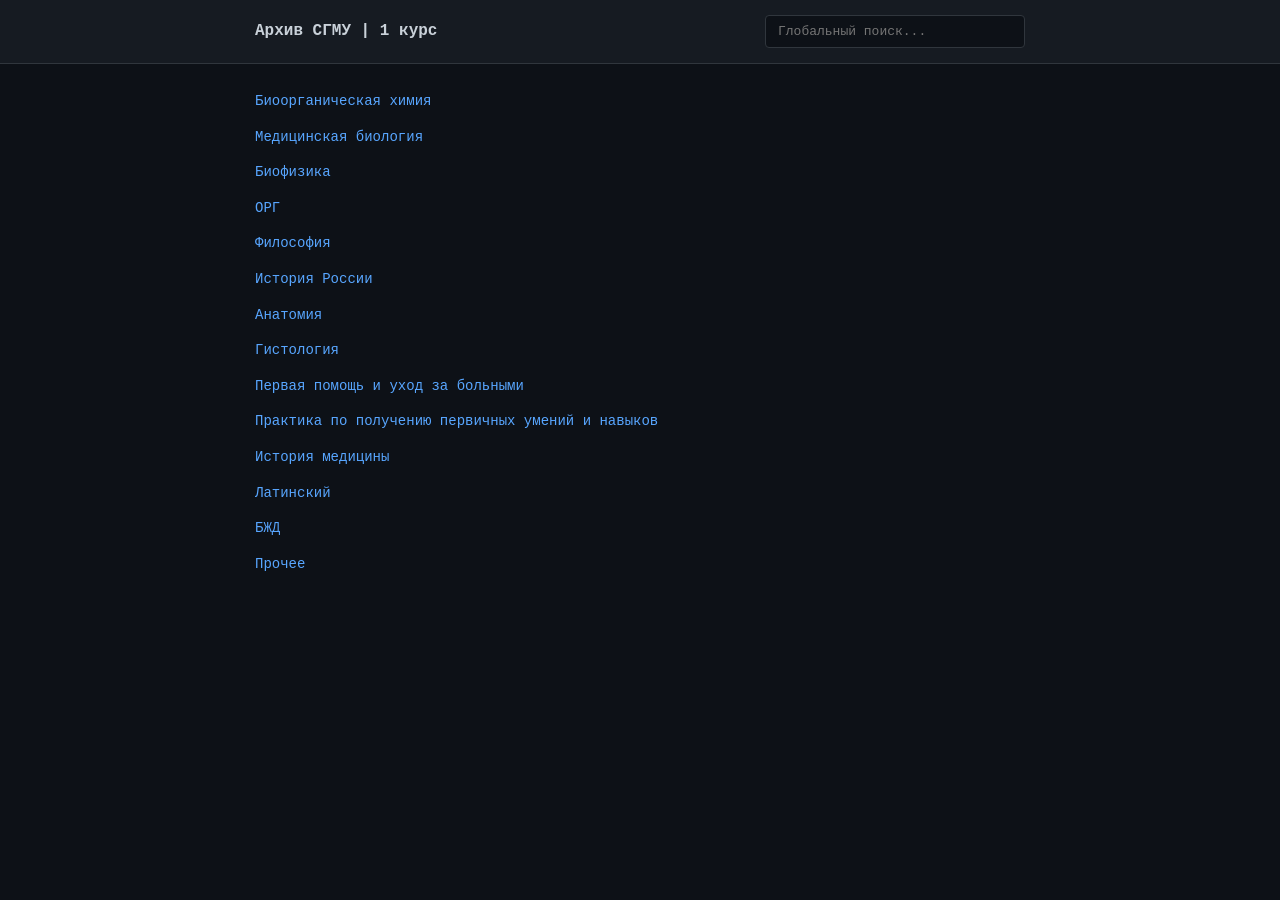
==== index.html @ 9a296343 "Добавлены файлы для архива СГМУ: структура данных, HTML-страницы и стили, реализован глобальный поис" ====
<!DOCTYPE html>
<html lang="ru">
<head>
    <meta charset="UTF-8">
    <meta name="viewport" content="width=device-width, initial-scale=1.0">
    <title>Архив СГМУ | 1 курс</title>
    <link rel="stylesheet" href="style.css">
</head>
<body>
    
    <header class="header">
        <div class="container header-content">
            <a href="index.html" class="logo">Архив СГМУ | 1 курс</a>
            <div class="search-box">
                <input type="text" id="global-search" placeholder="Глобальный поиск...">
                <div id="search-dropdown" class="search-dropdown"></div>
            </div>
        </div>
    </header>

    <main class="container">
        <ul id="subjects-list" class="subjects-list">
            <li>Загрузка материалов...</li>
        </ul>
    </main>

    <script src="script.js"></script>
</body>
</html>
---- style.css ----
* {
    box-sizing: border-box;
    margin: 0;
    padding: 0;
}

:root {
    --bg-color: #0d1117;
    --panel-bg: #161b22;
    --border-color: #30363d;
    --text-main: #c9d1d9;
    --accent-blue: #58a6ff;
}

body {
    background-color: var(--bg-color);
    color: var(--text-main);
    font-family: 'Consolas', 'Courier New', Courier, monospace;
    line-height: 1.6;
}

.container {
    max-width: 800px;
    margin: 0 auto;
    padding: 0 15px;
}

/* Шапка и глобальный поиск */
.header {
    background-color: var(--panel-bg);
    border-bottom: 1px solid var(--border-color);
    padding: 15px 0;
    margin-bottom: 25px;
}

.header-content {
    display: flex;
    justify-content: space-between;
    align-items: center;
    gap: 15px;
}

.logo {
    color: var(--text-main);
    text-decoration: none;
    font-size: 16px;
    font-weight: bold;
}

.logo:hover {
    color: var(--accent-blue);
}

.search-box {
    position: relative;
    width: 260px;
}

.search-box input {
    width: 100%;
    padding: 8px 12px;
    background-color: var(--bg-color);
    border: 1px solid var(--border-color);
    color: var(--text-main);
    font-family: inherit;
    font-size: 13px;
    outline: none;
    border-radius: 4px;
}

.search-box input:focus {
    border-color: var(--accent-blue);
}

/* Выпадающий список поиска */
.search-dropdown {
    position: absolute;
    top: calc(100% + 5px);
    left: 0;
    right: 0;
    background-color: var(--panel-bg);
    border: 1px solid var(--border-color);
    box-shadow: 0 8px 24px rgba(0, 0, 0, 0.6);
    z-index: 1000;
    display: none;
    max-height: 300px;
    overflow-y: auto;
}

.search-item {
    display: block;
    padding: 10px 12px;
    color: var(--text-main);
    text-decoration: none;
    font-size: 12px;
    border-bottom: 1px solid var(--border-color);
}

.search-item:last-child {
    border-bottom: none;
}

.search-item:hover {
    background-color: #1f6feb33;
    color: var(--accent-blue);
}

/* Списки и карточки */
.subjects-list {
    list-style-type: none;
    padding-bottom: 40px;
}

.subjects-list li {
    margin-bottom: 10px;
}

.subjects-list a {
    text-decoration: none;
    color: var(--accent-blue);
    font-size: 14px;
}

.subjects-list a:hover {
    text-decoration: underline;
    color: var(--text-main);
}

.back-link {
    display: inline-block;
    color: var(--accent-blue);
    text-decoration: none;
    font-size: 13px;
    margin-bottom: 15px;
}

.back-link:hover {
    text-decoration: underline;
}

.topic-box {
    background-color: var(--panel-bg);
    border: 1px solid var(--border-color);
    padding: 15px;
    margin-bottom: 15px;
}

.topic-box h3 {
    font-size: 14px;
    margin-bottom: 10px;
    color: var(--text-main);
}

.materials-links {
    display: flex;
    flex-wrap: wrap;
    gap: 8px;
}

.materials-links a {
    background-color: var(--bg-color);
    border: 1px solid var(--border-color);
    padding: 5px 10px;
    color: var(--accent-blue);
    text-decoration: none;
    font-size: 12px;
}

.materials-links a:hover {
    border-color: var(--accent-blue);
}

.video-container {
    position: relative;
    padding-bottom: 56.25%;
    height: 0;
    margin-top: 15px;
    background-color: #010409;
    border: 1px solid var(--border-color);
}

.video-container iframe {
    position: absolute;
    top: 0;
    left: 0;
    width: 100%;
    height: 100%;
    border: none;
}/* Текстовое описание внутри темы */
.topic-desc {
    font-size: 13px;
    color: var(--text-main);
    opacity: 0.8;
    margin-bottom: 12px;
}/* Контейнер для всех подразделов внутри модуля */
.subtopics-container {
    display: flex;
    flex-direction: column;
    gap: 15px; /* Расстояние между подразделами */
    margin-top: 20px;
    padding-top: 15px;
    border-top: 1px dashed var(--border-color); /* Пунктирная линия, отделяющая подразделы от заголовка модуля */
}

/* Сам подраздел */
.subtopic {
    display: flex;
    flex-direction: column;
    gap: 10px;
}

/* Заголовок подраздела (например, "Пищеварительная система") */
.subtopic h4 {
    margin: 0;
    font-size: 15px;
    font-weight: 500;
    color: var(--accent-color); /* Сделаем их акцентным цветом, чтобы выделялись */
}

/* Убираем отступ у кнопок файлов внутри подразделов, так как gap уже задан выше */
.subtopic .materials-links {
    margin-top: 0; 
}
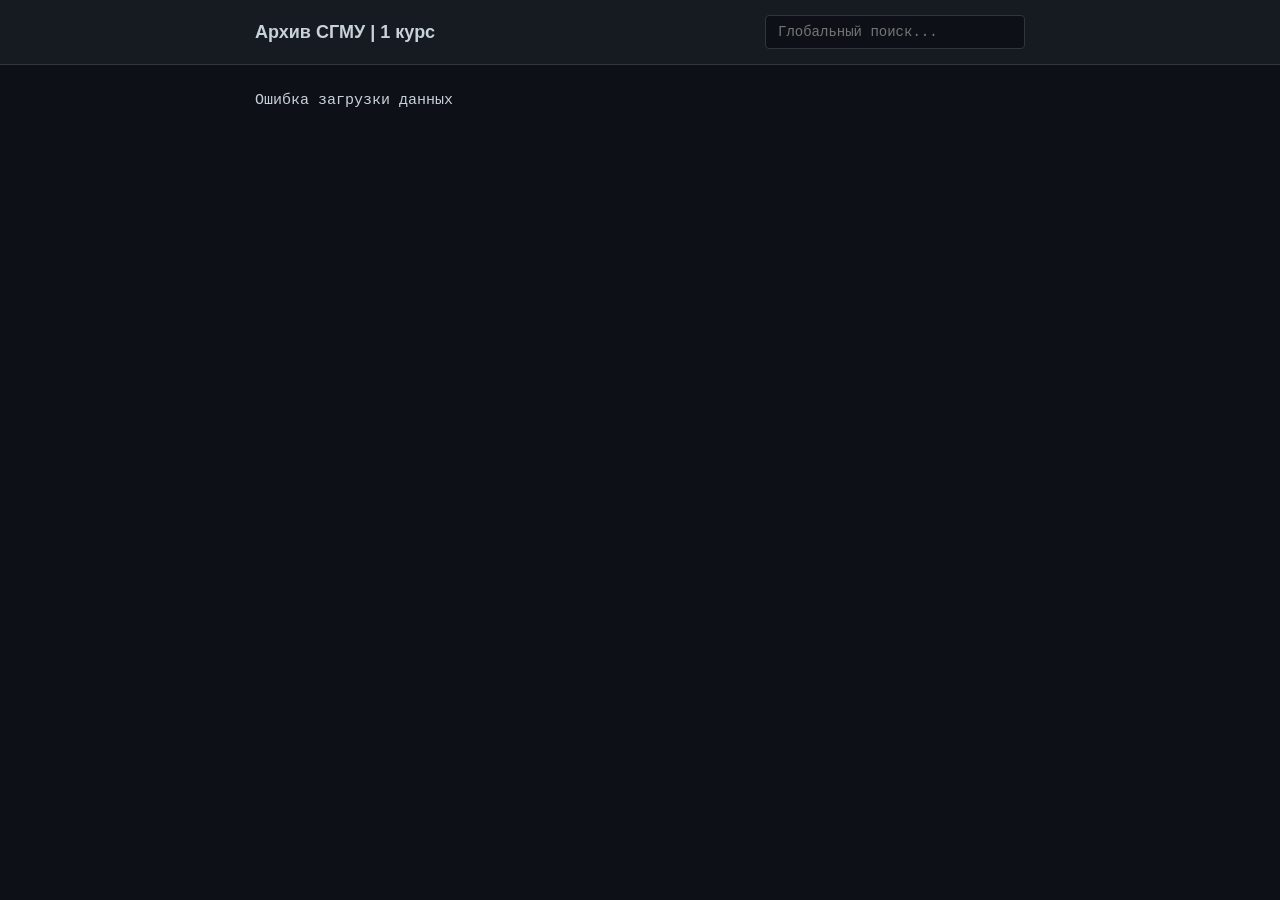
==== commit 51e817bc: "Обновил скрипты, поиск и стиль сайта" ====
--- a/index.html
+++ b/index.html
@@ -24,6 +24,7 @@
         </ul>
     </main>
 
-    <script src="script.js"></script>
+ <script src="script.js"></script>
+    <script src="search.js"></script>
 </body>
 </html>
--- a/style.css
+++ b/style.css
@@ -1,3 +1,6 @@
+/* ==========================================
+   1. Сброс стилей и CSS-переменные
+   ========================================== */
 * {
     box-sizing: border-box;
     margin: 0;
@@ -9,14 +12,18 @@
     --panel-bg: #161b22;
     --border-color: #30363d;
     --text-main: #c9d1d9;
-    --accent-blue: #58a6ff;
-}
-
+    --accent-blue: #1e90ff;
+}
+
+/* ==========================================
+   2. Базовые стили и Шрифты
+   ========================================== */
 body {
     background-color: var(--bg-color);
     color: var(--text-main);
+    line-height: 1.5;
     font-family: 'Consolas', 'Courier New', Courier, monospace;
-    line-height: 1.6;
+    font-size: 15px;
 }
 
 .container {
@@ -25,7 +32,35 @@
     padding: 0 15px;
 }
 
-/* Шапка и глобальный поиск */
+/* Главные заголовки */
+h1, h2, h3 {
+    font-family: 'Trebuchet MS', 'Lucida Sans Unicode', sans-serif;
+    color: #ffffff;
+    letter-spacing: 0.5px;
+    font-weight: 600;
+}
+
+/* Заголовки подразделов */
+h4, .subtopic h4 {
+    font-family: 'Trebuchet MS', 'Lucida Sans Unicode', sans-serif;
+    color: #ffffff;
+    font-size: 1.05rem;
+    font-weight: 600;
+    margin-top: 12px;
+    margin-bottom: 6px;
+}
+
+/* Текст описаний */
+.topic-desc, .subtopic p {
+    font-size: 15px;
+    line-height: 1.4;
+    margin-bottom: 12px;
+    color: #b1b8c0;
+}
+
+/* ==========================================
+   3. Шапка и поиск
+   ========================================== */
 .header {
     background-color: var(--panel-bg);
     border-bottom: 1px solid var(--border-color);
@@ -43,8 +78,10 @@
 .logo {
     color: var(--text-main);
     text-decoration: none;
-    font-size: 16px;
+    font-size: 18px;
     font-weight: bold;
+    font-family: 'Trebuchet MS', sans-serif;
+    transition: color 0.2s ease;
 }
 
 .logo:hover {
@@ -63,16 +100,16 @@
     border: 1px solid var(--border-color);
     color: var(--text-main);
     font-family: inherit;
-    font-size: 13px;
+    font-size: 14px;
     outline: none;
     border-radius: 4px;
+    transition: border-color 0.2s ease;
 }
 
 .search-box input:focus {
     border-color: var(--accent-blue);
 }
 
-/* Выпадающий список поиска */
 .search-dropdown {
     position: absolute;
     top: calc(100% + 5px);
@@ -85,6 +122,7 @@
     display: none;
     max-height: 300px;
     overflow-y: auto;
+    border-radius: 4px;
 }
 
 .search-item {
@@ -92,8 +130,9 @@
     padding: 10px 12px;
     color: var(--text-main);
     text-decoration: none;
-    font-size: 12px;
+    font-size: 14px;
     border-bottom: 1px solid var(--border-color);
+    transition: background-color 0.2s ease, color 0.2s ease;
 }
 
 .search-item:last-child {
@@ -101,36 +140,78 @@
 }
 
 .search-item:hover {
-    background-color: #1f6feb33;
+    background-color: rgba(30, 144, 255, 0.2);
     color: var(--accent-blue);
 }
 
-/* Списки и карточки */
+.search-item.empty {
+    color: #8b949e;
+    cursor: default;
+}
+
+/* ==========================================
+   4. Карточки предметов (Сетка)
+   ========================================== */
 .subjects-list {
-    list-style-type: none;
-    padding-bottom: 40px;
+    list-style: none;
+    padding: 0;
+    margin: 24px 0 40px 0;
+    display: grid;
+    grid-template-columns: repeat(3, 1fr);
+    gap: 16px;
 }
 
 .subjects-list li {
-    margin-bottom: 10px;
+    margin: 0;
+    display: flex;
 }
 
 .subjects-list a {
-    text-decoration: none;
-    color: var(--accent-blue);
-    font-size: 14px;
+    display: flex;
+    align-items: center;
+    justify-content: center;
+    width: 100%;
+    height: 96px;
+    padding: 12px 16px;
+    text-align: center;
+    background-color: #1a202c;
+    color: #e2e8f0;
+    text-decoration: none;
+    font-size: 1.05rem;
+    font-weight: 600;
+    border-radius: 12px;
+    border: 1px solid #2d3748;
+    overflow-wrap: break-word;
+    word-break: normal;
+    box-shadow: 0 4px 6px rgba(0, 0, 0, 0.1);
+    transition: background-color 0.2s ease-in-out, border-color 0.2s ease-in-out, color 0.2s ease-in-out, transform 0.2s ease-in-out, box-shadow 0.2s ease-in-out;
 }
 
 .subjects-list a:hover {
-    text-decoration: underline;
-    color: var(--text-main);
+    background-color: #2d3748;
+    border-color: #4a5568;
+    color: #60a5fa; 
+    transform: translateY(-4px); 
+    box-shadow: 0 8px 16px rgba(0, 0, 0, 0.3);
+}
+
+@media (max-width: 700px) {
+    .subjects-list {
+        grid-template-columns: repeat(2, 1fr);
+    }
+}
+
+@media (max-width: 480px) {
+    .subjects-list {
+        grid-template-columns: 1fr;
+    }
 }
 
 .back-link {
     display: inline-block;
     color: var(--accent-blue);
     text-decoration: none;
-    font-size: 13px;
+    font-size: 14px;
     margin-bottom: 15px;
 }
 
@@ -138,17 +219,57 @@
     text-decoration: underline;
 }
 
+/* ==========================================
+   5. Карточки тем и материалы
+   ========================================== */
 .topic-box {
     background-color: var(--panel-bg);
     border: 1px solid var(--border-color);
     padding: 15px;
-    margin-bottom: 15px;
+    margin-bottom: 20px;
+    border-radius: 6px;
+    overflow: hidden;
 }
 
 .topic-box h3 {
-    font-size: 14px;
-    margin-bottom: 10px;
-    color: var(--text-main);
+    font-size: 1.5rem;
+    margin-bottom: 12px;
+    cursor: pointer;
+    display: flex;
+    align-items: center;
+    justify-content: space-between;
+    padding-bottom: 8px;
+    border-bottom: 1px solid var(--border-color);
+    user-select: none;
+}
+
+.topic-box h3::after {
+    content: '▼';
+    font-size: 0.6em;
+    color: #888;
+    transition: transform 0.3s ease;
+}
+
+.topic-box.collapsed {
+    height: 55px; 
+}
+
+.topic-box.collapsed h3::after {
+    transform: rotate(-90deg);
+}
+
+.subtopics-container {
+    display: flex;
+    flex-direction: column;
+    gap: 15px;
+    margin-top: 15px;
+    padding-top: 10px;
+}
+
+.subtopic {
+    display: flex;
+    flex-direction: column;
+    gap: 8px;
 }
 
 .materials-links {
@@ -160,16 +281,25 @@
 .materials-links a {
     background-color: var(--bg-color);
     border: 1px solid var(--border-color);
-    padding: 5px 10px;
+    padding: 7px 14px;
     color: var(--accent-blue);
     text-decoration: none;
-    font-size: 12px;
+    font-size: 14px;
+    border-radius: 4px;
+    transition: background-color 0.2s ease, border-color 0.2s ease;
+    display: inline-flex;
+    align-items: center;
+    gap: 6px;
 }
 
 .materials-links a:hover {
     border-color: var(--accent-blue);
-}
-
+    background-color: rgba(30, 144, 255, 0.1);
+}
+
+/* ==========================================
+   6. Видеоплеер
+   ========================================== */
 .video-container {
     position: relative;
     padding-bottom: 56.25%;
@@ -177,6 +307,8 @@
     margin-top: 15px;
     background-color: #010409;
     border: 1px solid var(--border-color);
+    border-radius: 4px;
+    overflow: hidden;
 }
 
 .video-container iframe {
@@ -186,38 +318,4 @@
     width: 100%;
     height: 100%;
     border: none;
-}/* Текстовое описание внутри темы */
-.topic-desc {
-    font-size: 13px;
-    color: var(--text-main);
-    opacity: 0.8;
-    margin-bottom: 12px;
-}/* Контейнер для всех подразделов внутри модуля */
-.subtopics-container {
-    display: flex;
-    flex-direction: column;
-    gap: 15px; /* Расстояние между подразделами */
-    margin-top: 20px;
-    padding-top: 15px;
-    border-top: 1px dashed var(--border-color); /* Пунктирная линия, отделяющая подразделы от заголовка модуля */
-}
-
-/* Сам подраздел */
-.subtopic {
-    display: flex;
-    flex-direction: column;
-    gap: 10px;
-}
-
-/* Заголовок подраздела (например, "Пищеварительная система") */
-.subtopic h4 {
-    margin: 0;
-    font-size: 15px;
-    font-weight: 500;
-    color: var(--accent-color); /* Сделаем их акцентным цветом, чтобы выделялись */
-}
-
-/* Убираем отступ у кнопок файлов внутри подразделов, так как gap уже задан выше */
-.subtopic .materials-links {
-    margin-top: 0; 
 }
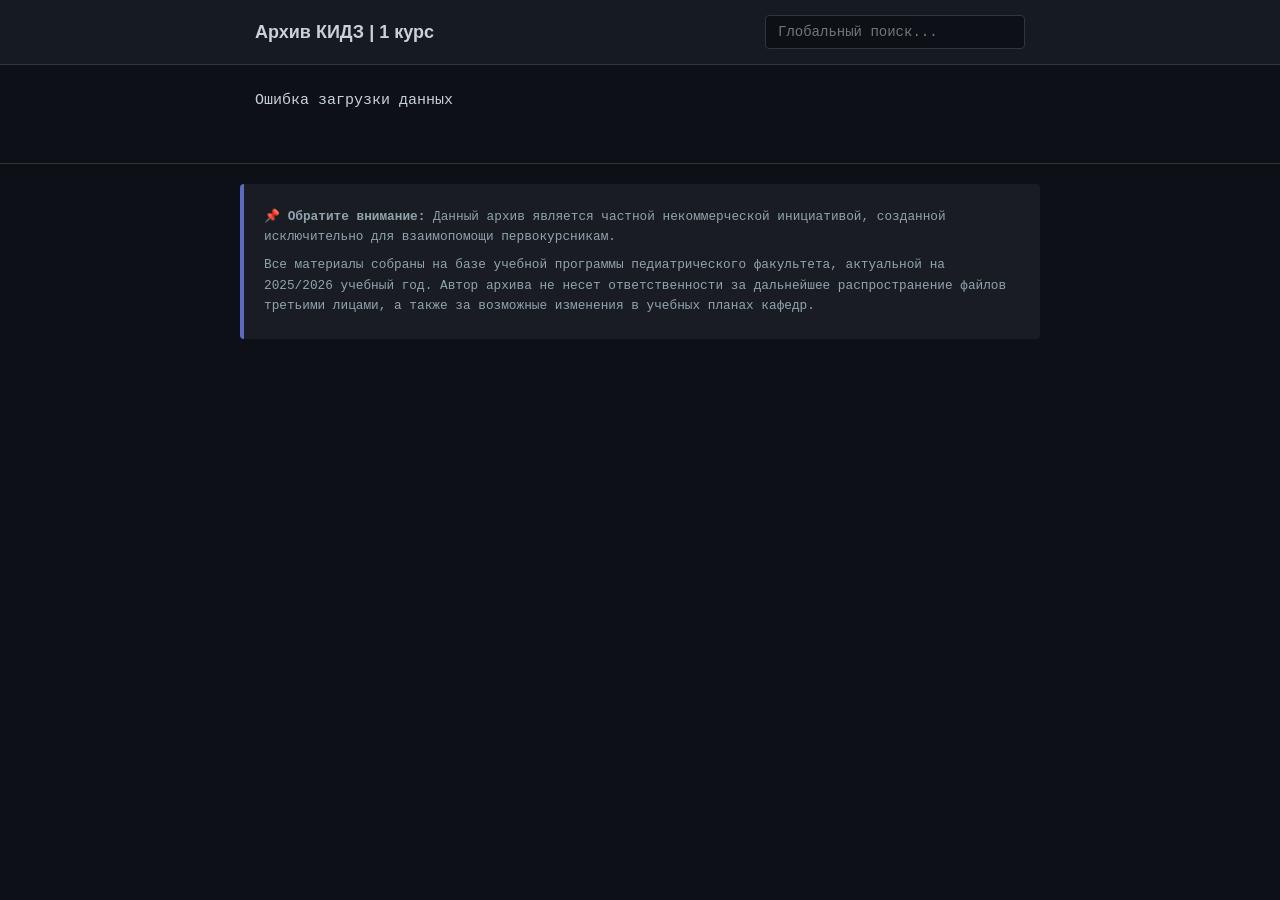
==== commit 31c21913: "Изминил название в шапке и добавил дисклеймер в футер" ====
--- a/index.html
+++ b/index.html
@@ -3,14 +3,14 @@
 <head>
     <meta charset="UTF-8">
     <meta name="viewport" content="width=device-width, initial-scale=1.0">
-    <title>Архив СГМУ | 1 курс</title>
+    <title>Архив КИДЗ | 1 курс</title>
     <link rel="stylesheet" href="style.css">
 </head>
 <body>
     
     <header class="header">
         <div class="container header-content">
-            <a href="index.html" class="logo">Архив СГМУ | 1 курс</a>
+            <a href="index.html" class="logo">Архив КИДЗ | 1 курс</a>
             <div class="search-box">
                 <input type="text" id="global-search" placeholder="Глобальный поиск...">
                 <div id="search-dropdown" class="search-dropdown"></div>
@@ -26,5 +26,11 @@
 
  <script src="script.js"></script>
     <script src="search.js"></script>
+<footer>
+    <div class="disclaimer-box">
+        <p><strong>📌 Обратите внимание:</strong> Данный архив является частной некоммерческой инициативой, созданной исключительно для взаимопомощи первокурсникам. </p>
+        <p>Все материалы собраны на базе учебной программы педиатрического факультета, актуальной на 2025/2026 учебный год. Автор архива не несет ответственности за дальнейшее распространение файлов третьими лицами, а также за возможные изменения в учебных планах кафедр.</p>
+    </div>
+</footer>
 </body>
 </html>
--- a/style.css
+++ b/style.css
@@ -318,4 +318,27 @@
     width: 100%;
     height: 100%;
     border: none;
+}.topic-desc {
+    white-space: pre-wrap;
+}/* Стили для подвала и дисклеймера */
+footer {
+    margin-top: 50px;
+    padding: 20px 0;
+    border-top: 1px solid #333; /* Тонкая линия, отделяющая основной контент от подвала */
+}
+
+.disclaimer-box {
+    background-color: rgba(255, 255, 255, 0.05);
+    border-left: 4px solid #5c6bc0;
+    padding: 15px 20px;
+    border-radius: 4px;
+    font-size: 0.85em; /* Делаем шрифт немного меньше основного */
+    color: #90a4ae; /* Приглушенный цвет текста */
+    line-height: 1.6;
+    max-width: 800px; /* Ограничиваем ширину, чтобы текст не растягивался на весь экран */
+    margin: 0 auto; /* Центрируем блок */
+}
+
+.disclaimer-box p {
+    margin: 8px 0;
 }
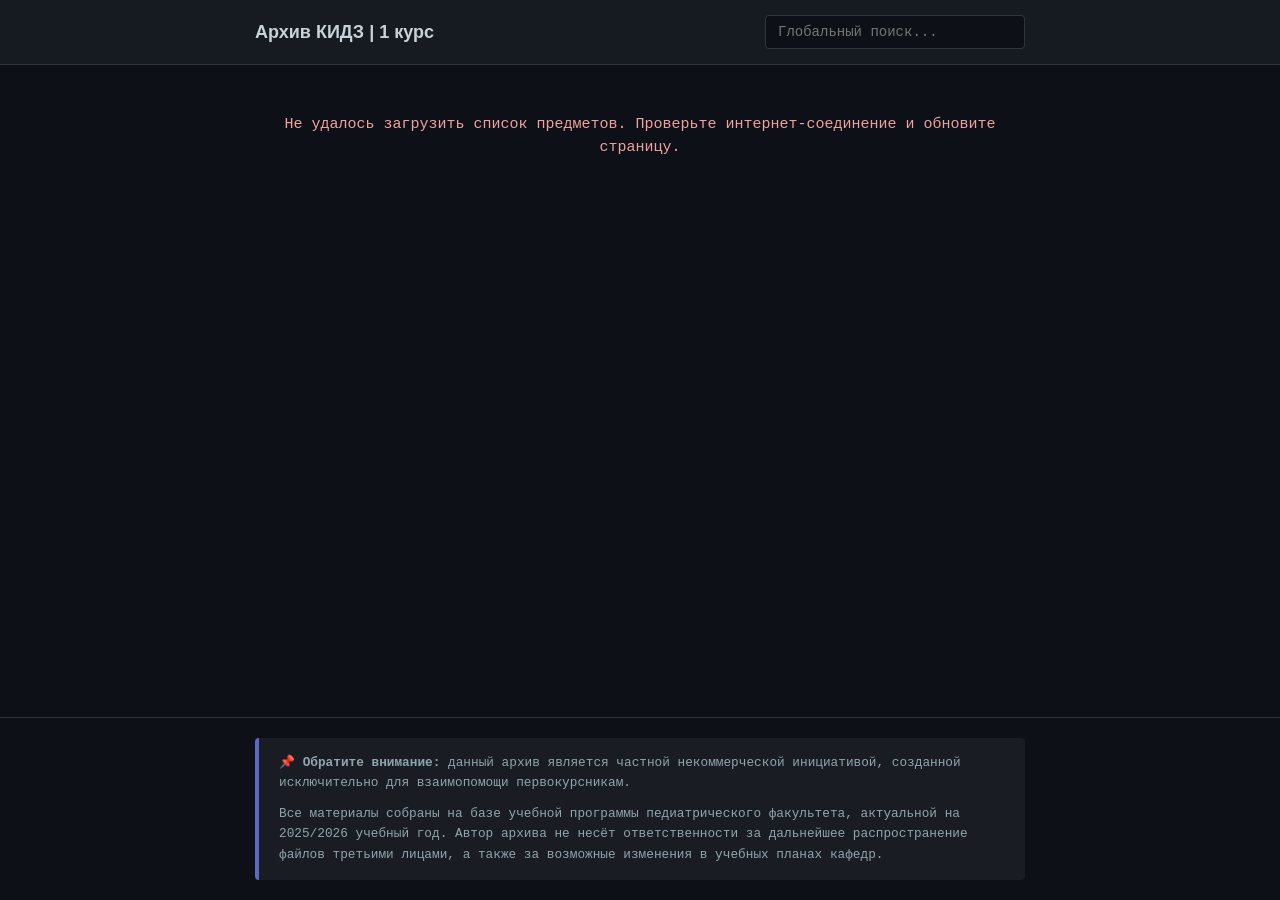
==== commit 663c2217: "Переписал сайт заново, пофиксил ошибки" ====
--- a/index.html
+++ b/index.html
@@ -4,33 +4,39 @@
     <meta charset="UTF-8">
     <meta name="viewport" content="width=device-width, initial-scale=1.0">
     <title>Архив КИДЗ | 1 курс</title>
+    <meta name="description" content="Архив учебных материалов для студентов педиатрического факультета СГМУ, 1 курс.">
+    <link rel="icon" href="data:,">
     <link rel="stylesheet" href="style.css">
 </head>
 <body>
-    
+
     <header class="header">
         <div class="container header-content">
             <a href="index.html" class="logo">Архив КИДЗ | 1 курс</a>
             <div class="search-box">
-                <input type="text" id="global-search" placeholder="Глобальный поиск...">
-                <div id="search-dropdown" class="search-dropdown"></div>
+                <label class="visually-hidden" for="global-search">Глобальный поиск</label>
+                <input type="text" id="global-search" placeholder="Глобальный поиск..." autocomplete="off">
+                <div id="search-dropdown" class="search-dropdown" role="listbox" aria-expanded="false"></div>
             </div>
         </div>
     </header>
 
     <main class="container">
-        <ul id="subjects-list" class="subjects-list">
+        <ul id="subjects-list" class="subjects-list" aria-live="polite">
             <li>Загрузка материалов...</li>
         </ul>
     </main>
 
- <script src="script.js"></script>
-    <script src="search.js"></script>
-<footer>
-    <div class="disclaimer-box">
-        <p><strong>📌 Обратите внимание:</strong> Данный архив является частной некоммерческой инициативой, созданной исключительно для взаимопомощи первокурсникам. </p>
-        <p>Все материалы собраны на базе учебной программы педиатрического факультета, актуальной на 2025/2026 учебный год. Автор архива не несет ответственности за дальнейшее распространение файлов третьими лицами, а также за возможные изменения в учебных планах кафедр.</p>
-    </div>
-</footer>
+    <footer>
+        <div class="container">
+            <div class="disclaimer-box">
+                <p><strong>📌 Обратите внимание:</strong> данный архив является частной некоммерческой инициативой, созданной исключительно для взаимопомощи первокурсникам.</p>
+                <p>Все материалы собраны на базе учебной программы педиатрического факультета, актуальной на 2025/2026 учебный год. Автор архива не несёт ответственности за дальнейшее распространение файлов третьими лицами, а также за возможные изменения в учебных планах кафедр.</p>
+            </div>
+        </div>
+    </footer>
+
+    <script src="shared.js"></script>
+    <script src="home.js"></script>
 </body>
-</html>+</html>
--- a/style.css
+++ b/style.css
@@ -16,7 +16,7 @@
 }
 
 /* ==========================================
-   2. Базовые стили и Шрифты
+   2. Базовые стили и шрифты
    ========================================== */
 body {
     background-color: var(--bg-color);
@@ -24,15 +24,22 @@
     line-height: 1.5;
     font-family: 'Consolas', 'Courier New', Courier, monospace;
     font-size: 15px;
+    display: flex;
+    flex-direction: column;
+    min-height: 100vh;
 }
 
 .container {
     max-width: 800px;
     margin: 0 auto;
     padding: 0 15px;
-}
-
-/* Главные заголовки */
+    width: 100%;
+}
+
+main.container {
+    flex: 1 0 auto;
+}
+
 h1, h2, h3 {
     font-family: 'Trebuchet MS', 'Lucida Sans Unicode', sans-serif;
     color: #ffffff;
@@ -40,7 +47,6 @@
     font-weight: 600;
 }
 
-/* Заголовки подразделов */
 h4, .subtopic h4 {
     font-family: 'Trebuchet MS', 'Lucida Sans Unicode', sans-serif;
     color: #ffffff;
@@ -50,12 +56,25 @@
     margin-bottom: 6px;
 }
 
-/* Текст описаний */
 .topic-desc, .subtopic p {
     font-size: 15px;
     line-height: 1.4;
     margin-bottom: 12px;
     color: #b1b8c0;
+    white-space: pre-wrap;
+}
+
+/* Визуально скрытая подпись для скринридеров */
+.visually-hidden {
+    position: absolute;
+    width: 1px;
+    height: 1px;
+    padding: 0;
+    margin: -1px;
+    overflow: hidden;
+    clip: rect(0, 0, 0, 0);
+    white-space: nowrap;
+    border: 0;
 }
 
 /* ==========================================
@@ -91,6 +110,7 @@
 .search-box {
     position: relative;
     width: 260px;
+    max-width: 50vw;
 }
 
 .search-box input {
@@ -120,7 +140,7 @@
     box-shadow: 0 8px 24px rgba(0, 0, 0, 0.6);
     z-index: 1000;
     display: none;
-    max-height: 300px;
+    max-height: 320px;
     overflow-y: auto;
     border-radius: 4px;
 }
@@ -139,9 +159,15 @@
     border-bottom: none;
 }
 
-.search-item:hover {
+.search-item:hover,
+.search-item.active {
     background-color: rgba(30, 144, 255, 0.2);
     color: var(--accent-blue);
+}
+
+.search-item .match {
+    color: var(--accent-blue);
+    font-weight: 700;
 }
 
 .search-item.empty {
@@ -150,7 +176,7 @@
 }
 
 /* ==========================================
-   4. Карточки предметов (Сетка)
+   4. Карточки предметов (сетка)
    ========================================== */
 .subjects-list {
     list-style: none;
@@ -168,11 +194,13 @@
 
 .subjects-list a {
     display: flex;
+    flex-direction: column;
     align-items: center;
     justify-content: center;
+    gap: 6px;
     width: 100%;
-    height: 96px;
-    padding: 12px 16px;
+    min-height: 96px;
+    padding: 14px 16px;
     text-align: center;
     background-color: #1a202c;
     color: #e2e8f0;
@@ -190,9 +218,21 @@
 .subjects-list a:hover {
     background-color: #2d3748;
     border-color: #4a5568;
-    color: #60a5fa; 
-    transform: translateY(-4px); 
+    color: #60a5fa;
+    transform: translateY(-4px);
     box-shadow: 0 8px 16px rgba(0, 0, 0, 0.3);
+}
+
+.subjects-list .subject-count {
+    font-size: 0.75rem;
+    font-weight: 400;
+    color: #8b949e;
+}
+
+.subjects-list .load-error {
+    grid-column: 1 / -1;
+    color: #f0a0a0;
+    text-align: center;
 }
 
 @media (max-width: 700px) {
@@ -228,19 +268,24 @@
     padding: 15px;
     margin-bottom: 20px;
     border-radius: 6px;
-    overflow: hidden;
 }
 
 .topic-box h3 {
     font-size: 1.5rem;
-    margin-bottom: 12px;
     cursor: pointer;
     display: flex;
     align-items: center;
     justify-content: space-between;
+    gap: 12px;
     padding-bottom: 8px;
     border-bottom: 1px solid var(--border-color);
     user-select: none;
+}
+
+.topic-box h3:focus-visible {
+    outline: 2px solid var(--accent-blue);
+    outline-offset: 3px;
+    border-radius: 3px;
 }
 
 .topic-box h3::after {
@@ -248,14 +293,26 @@
     font-size: 0.6em;
     color: #888;
     transition: transform 0.3s ease;
-}
-
-.topic-box.collapsed {
-    height: 55px; 
+    flex-shrink: 0;
+}
+
+/* Свёрнуто: прячем контент целиком, а не режем по высоте —
+   длинный заголовок в две строки больше не обрезается */
+.topic-box.collapsed .topic-content {
+    display: none;
+}
+
+.topic-box.collapsed h3 {
+    border-bottom: none;
+    padding-bottom: 0;
 }
 
 .topic-box.collapsed h3::after {
     transform: rotate(-90deg);
+}
+
+.topic-content {
+    margin-top: 12px;
 }
 
 .subtopics-container {
@@ -297,34 +354,18 @@
     background-color: rgba(30, 144, 255, 0.1);
 }
 
-/* ==========================================
-   6. Видеоплеер
-   ========================================== */
-.video-container {
-    position: relative;
-    padding-bottom: 56.25%;
-    height: 0;
-    margin-top: 15px;
-    background-color: #010409;
-    border: 1px solid var(--border-color);
-    border-radius: 4px;
-    overflow: hidden;
-}
-
-.video-container iframe {
-    position: absolute;
-    top: 0;
-    left: 0;
-    width: 100%;
-    height: 100%;
-    border: none;
-}.topic-desc {
-    white-space: pre-wrap;
-}/* Стили для подвала и дисклеймера */
+.materials-links .item-icon {
+    flex-shrink: 0;
+}
+
+/* ==========================================
+   6. Подвал и дисклеймер
+   ========================================== */
 footer {
+    flex-shrink: 0;
     margin-top: 50px;
     padding: 20px 0;
-    border-top: 1px solid #333; /* Тонкая линия, отделяющая основной контент от подвала */
+    border-top: 1px solid #333;
 }
 
 .disclaimer-box {
@@ -332,13 +373,11 @@
     border-left: 4px solid #5c6bc0;
     padding: 15px 20px;
     border-radius: 4px;
-    font-size: 0.85em; /* Делаем шрифт немного меньше основного */
-    color: #90a4ae; /* Приглушенный цвет текста */
+    font-size: 0.85em;
+    color: #90a4ae;
     line-height: 1.6;
-    max-width: 800px; /* Ограничиваем ширину, чтобы текст не растягивался на весь экран */
-    margin: 0 auto; /* Центрируем блок */
-}
-
-.disclaimer-box p {
-    margin: 8px 0;
-}+}
+
+.disclaimer-box p + p {
+    margin-top: 10px;
+}
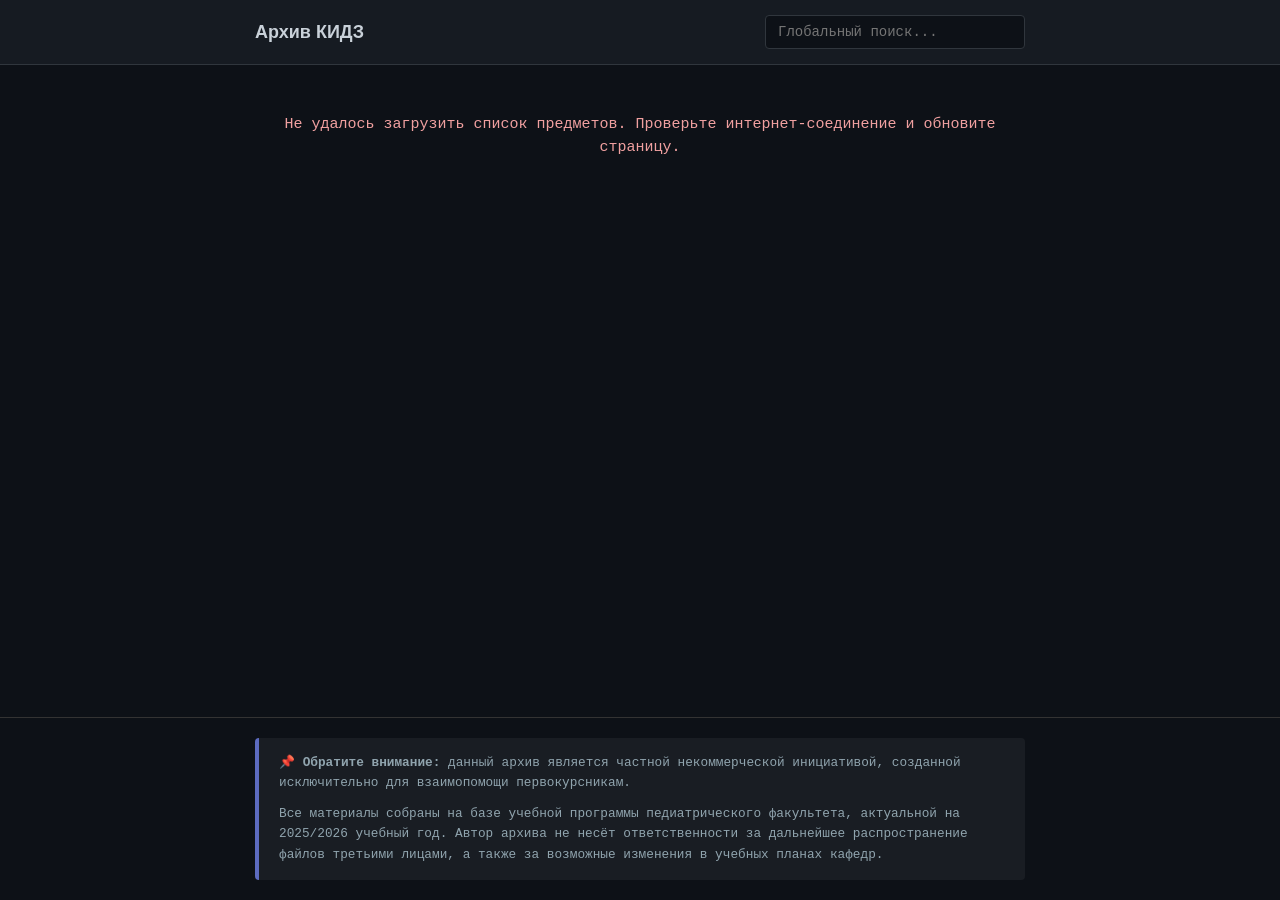
==== commit 6bc58f8a: "переписал все опять, добавлен 2 курс" ====
--- a/index.html
+++ b/index.html
@@ -4,7 +4,7 @@
     <meta charset="UTF-8">
     <meta name="viewport" content="width=device-width, initial-scale=1.0">
     <title>Архив КИДЗ | 1 курс</title>
-    <meta name="description" content="Архив учебных материалов для студентов педиатрического факультета СГМУ, 1 курс.">
+    <meta name="description" content="Архив учебных материалов для студентов педиатрического факультета СГМУ.">
     <link rel="icon" href="data:,">
     <link rel="stylesheet" href="style.css">
 </head>
@@ -12,10 +12,12 @@
 
     <header class="header">
         <div class="container header-content">
-            <a href="index.html" class="logo">Архив КИДЗ | 1 курс</a>
+            <div class="logo-area">
+                <a href="index.html" class="logo">Архив КИДЗ</a>
+                <nav class="year-switcher" aria-label="Выбор курса"></nav>
+            </div>
             <div class="search-box">
-                <label class="visually-hidden" for="global-search">Глобальный поиск</label>
-                <input type="text" id="global-search" placeholder="Глобальный поиск..." autocomplete="off">
+                <input type="text" id="global-search" placeholder="Глобальный поиск..." autocomplete="off" aria-label="Глобальный поиск">
                 <div id="search-dropdown" class="search-dropdown" role="listbox" aria-expanded="false"></div>
             </div>
         </div>
--- a/style.css
+++ b/style.css
@@ -64,19 +64,6 @@
     white-space: pre-wrap;
 }
 
-/* Визуально скрытая подпись для скринридеров */
-.visually-hidden {
-    position: absolute;
-    width: 1px;
-    height: 1px;
-    padding: 0;
-    margin: -1px;
-    overflow: hidden;
-    clip: rect(0, 0, 0, 0);
-    white-space: nowrap;
-    border: 0;
-}
-
 /* ==========================================
    3. Шапка и поиск
    ========================================== */
@@ -101,10 +88,63 @@
     font-weight: bold;
     font-family: 'Trebuchet MS', sans-serif;
     transition: color 0.2s ease;
+    white-space: nowrap;
 }
 
 .logo:hover {
     color: var(--accent-blue);
+}
+
+/* Блок лого + переключатель курсов */
+.logo-area {
+    display: flex;
+    align-items: center;
+    gap: 16px;
+    flex-shrink: 0;
+}
+
+/* Переключатель курсов */
+.year-switcher {
+    display: flex;
+    gap: 4px;
+}
+
+.year-btn {
+    padding: 4px 12px;
+    font-size: 13px;
+    font-family: 'Trebuchet MS', sans-serif;
+    font-weight: 600;
+    border-radius: 20px;
+    border: 1px solid var(--border-color);
+    background-color: transparent;
+    color: var(--text-main);
+    text-decoration: none;
+    cursor: pointer;
+    transition: background-color 0.2s ease, border-color 0.2s ease, color 0.2s ease;
+    white-space: nowrap;
+}
+
+.year-btn:hover {
+    background-color: rgba(30, 144, 255, 0.15);
+    border-color: var(--accent-blue);
+    color: var(--accent-blue);
+}
+
+.year-btn--active {
+    background-color: var(--accent-blue);
+    border-color: var(--accent-blue);
+    color: #fff;
+    cursor: default;
+}
+
+@media (max-width: 540px) {
+    .logo-area {
+        gap: 10px;
+    }
+    .year-btn {
+        padding: 3px 9px;
+        font-size: 12px;
+    }
 }
 
 .search-box {
@@ -223,12 +263,6 @@
     box-shadow: 0 8px 16px rgba(0, 0, 0, 0.3);
 }
 
-.subjects-list .subject-count {
-    font-size: 0.75rem;
-    font-weight: 400;
-    color: #8b949e;
-}
-
 .subjects-list .load-error {
     grid-column: 1 / -1;
     color: #f0a0a0;
